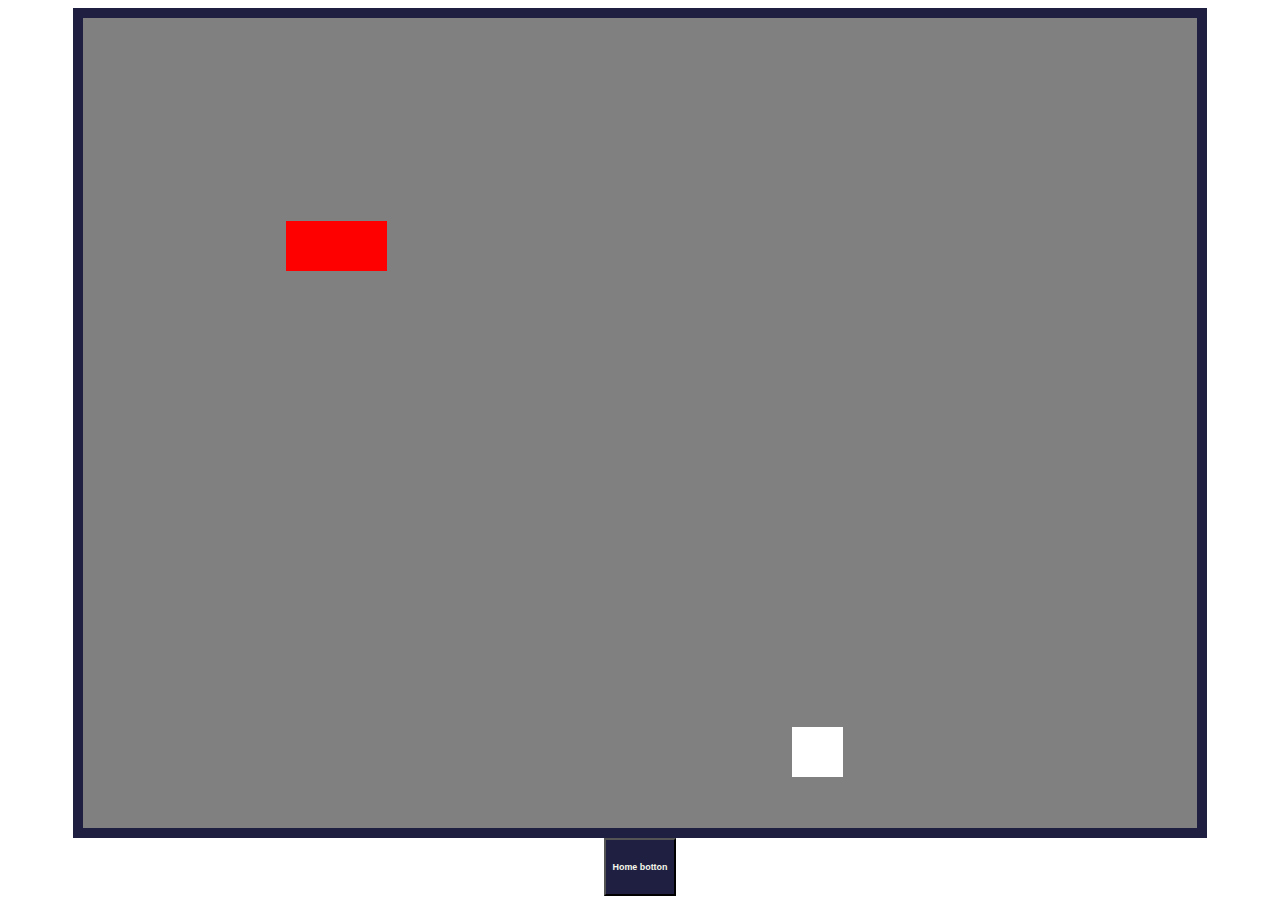
==== gamepage.html @ 5f5113f9 "Co-authored-by: HeathenH <HeathenH@users.noreply.github.com>" ====
<!DOCTYPE html>
<html lang="en">

<head>
  <meta charset="UTF-8">
  <meta name="viewport" content="width=device-width, initial-scale=1.0">
  <title>Space invaders</title>
  <link rel="stylesheet" type="text/css" href="gamepage.css">
</head>

<body>
  <canvas id="canvas" style="height:90vh; image-rendering: pixelated; image-rendering: crisp-edges;" width="110"
    height="80"></canvas>

    <button id = "homeButton">
        <h6> Home botton </h6>
    </button>

    <script>
        document.getElementById('homeButton').addEventListener('click', function(){
            var destinationPage = 'startpage.html';

            window.location.href = 'startpage.html';
        });
    </script>

</body>

<script src="./gamepage.js"></script>

</html>
---- gamepage.css ----
#canvas {
    margin: auto;
    border: 10px solid #1f2041;
    display: flex;
    align-items: center;
    justify-content: center;
  }

  #homeButton{
    display: flex;
    color: #f6f7eb;
    background-color: #1f2041;
    text-align: center;
    margin : auto;
}
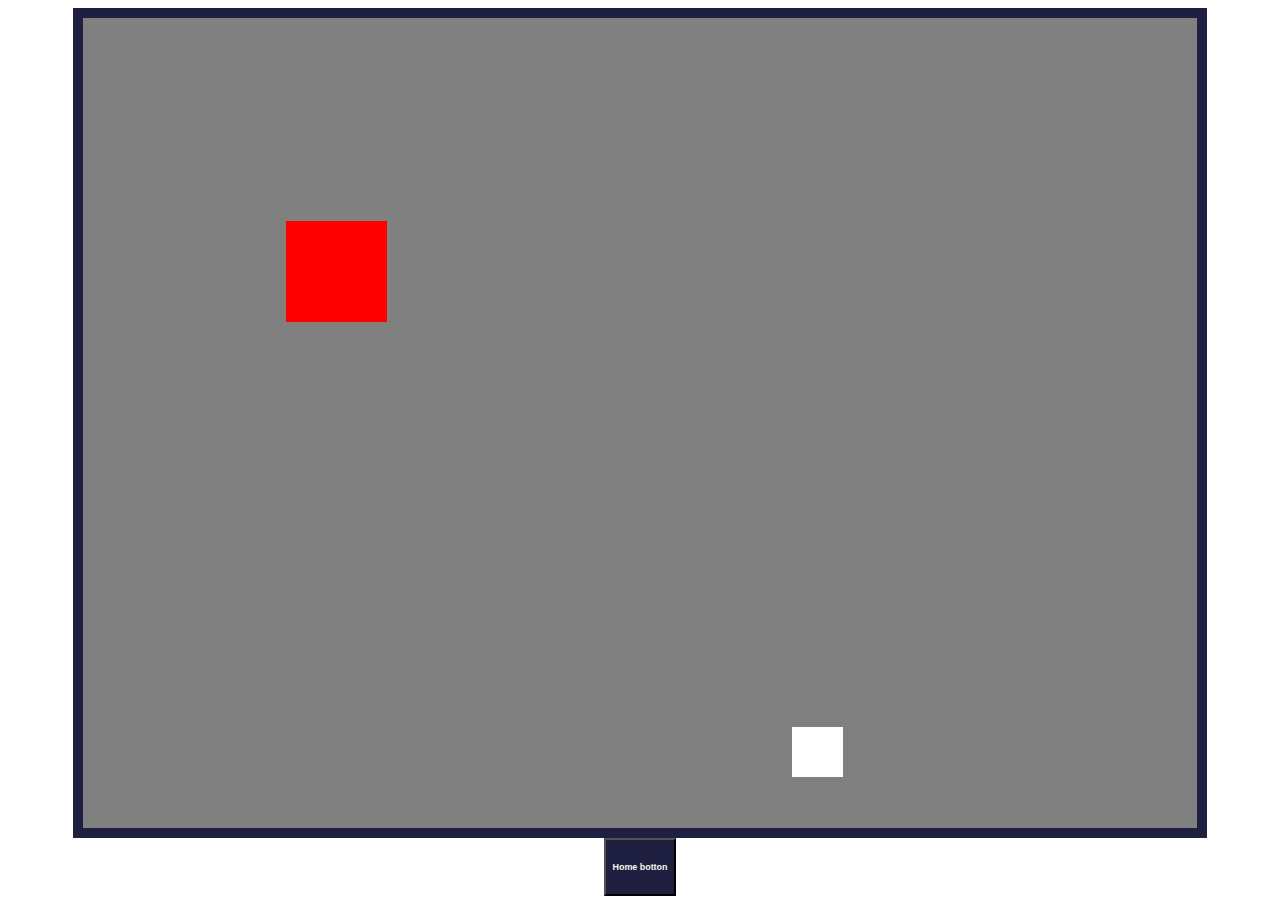
==== commit 42331b5e: "character move winthin the border" ====
--- a/gamepage.html
+++ b/gamepage.html
@@ -12,6 +12,8 @@
   <canvas id="canvas" style="height:90vh; image-rendering: pixelated; image-rendering: crisp-edges;" width="110"
     height="80"></canvas>
 
+
+
     <button id = "homeButton">
         <h6> Home botton </h6>
     </button>
@@ -23,9 +25,10 @@
             window.location.href = 'startpage.html';
         });
     </script>
+    <script src="gamepage.js"></script>
 
 </body>
 
-<script src="./gamepage.js"></script>
+
 
 </html>